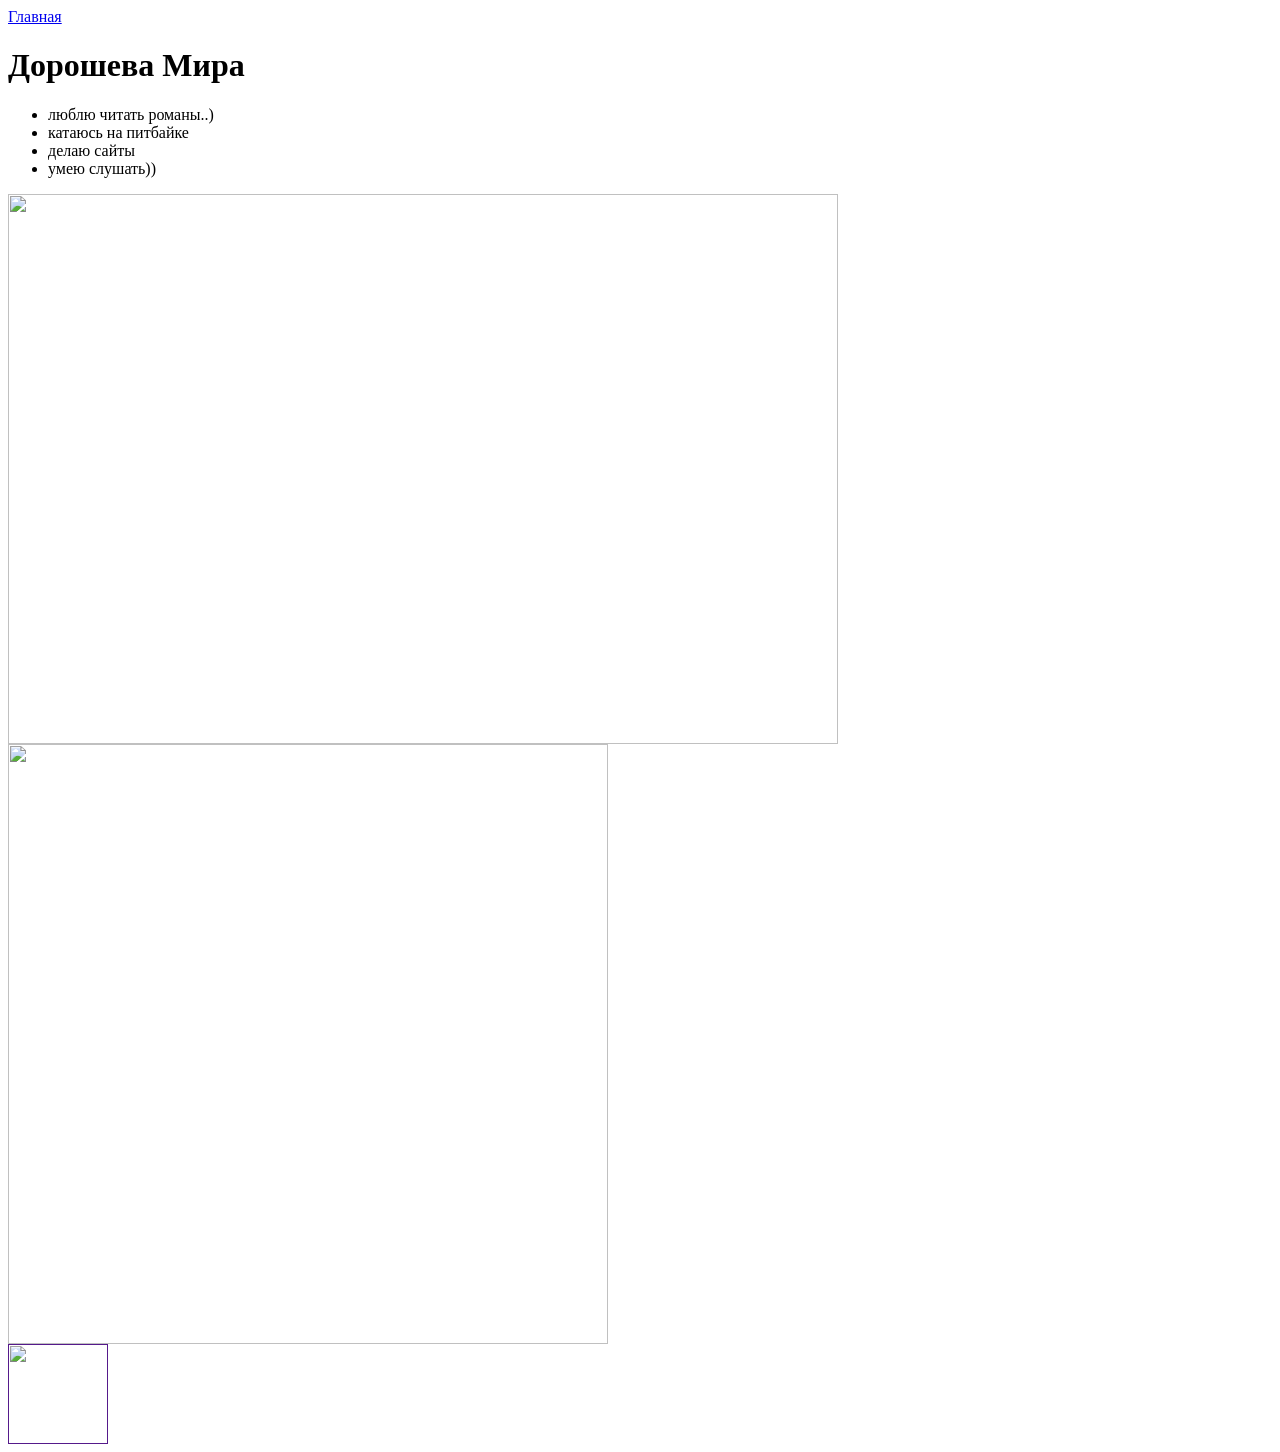
==== index.html @ 14e843bf "Create index.html" ====
<html>
  <head>
    <title>Обо мне</title>
    <link rel="stylesheet" href="style.css"/>
  </head>
  <body>
    <header>
      <a class="link-header" href="index.html">Главная</a>
    </header>
    <main>
      <h1>Дорошева Мира</h1>
      <ul>
        <li class="rrr">люблю читать романы..)</li>
        <li class="ppp">катаюсь на питбайке</li>
        <li class="sss">делаю сайты</li>
        <li class="ccc">умею слушать))</li>
      </ul>
      <img src="https://static-algoritmika-org.ngcdn.ru/uploads/student/70493100/6a0334a30d3e8.webp" width="830px" height="550px"/>
      <img src="https://static-algoritmika-org.ngcdn.ru/uploads/student/70493100/6a0c69569fba0.jpg" width="600px" height="600px"/>
    </main>
    <footer>
      <a class="social" href=""><img src="https://learn.algoritmika.org/uploads/2021/04/Group%201_0_1618254571.png" width="100px" height="100px"/></a>
    </footer>
  </body>
</html>
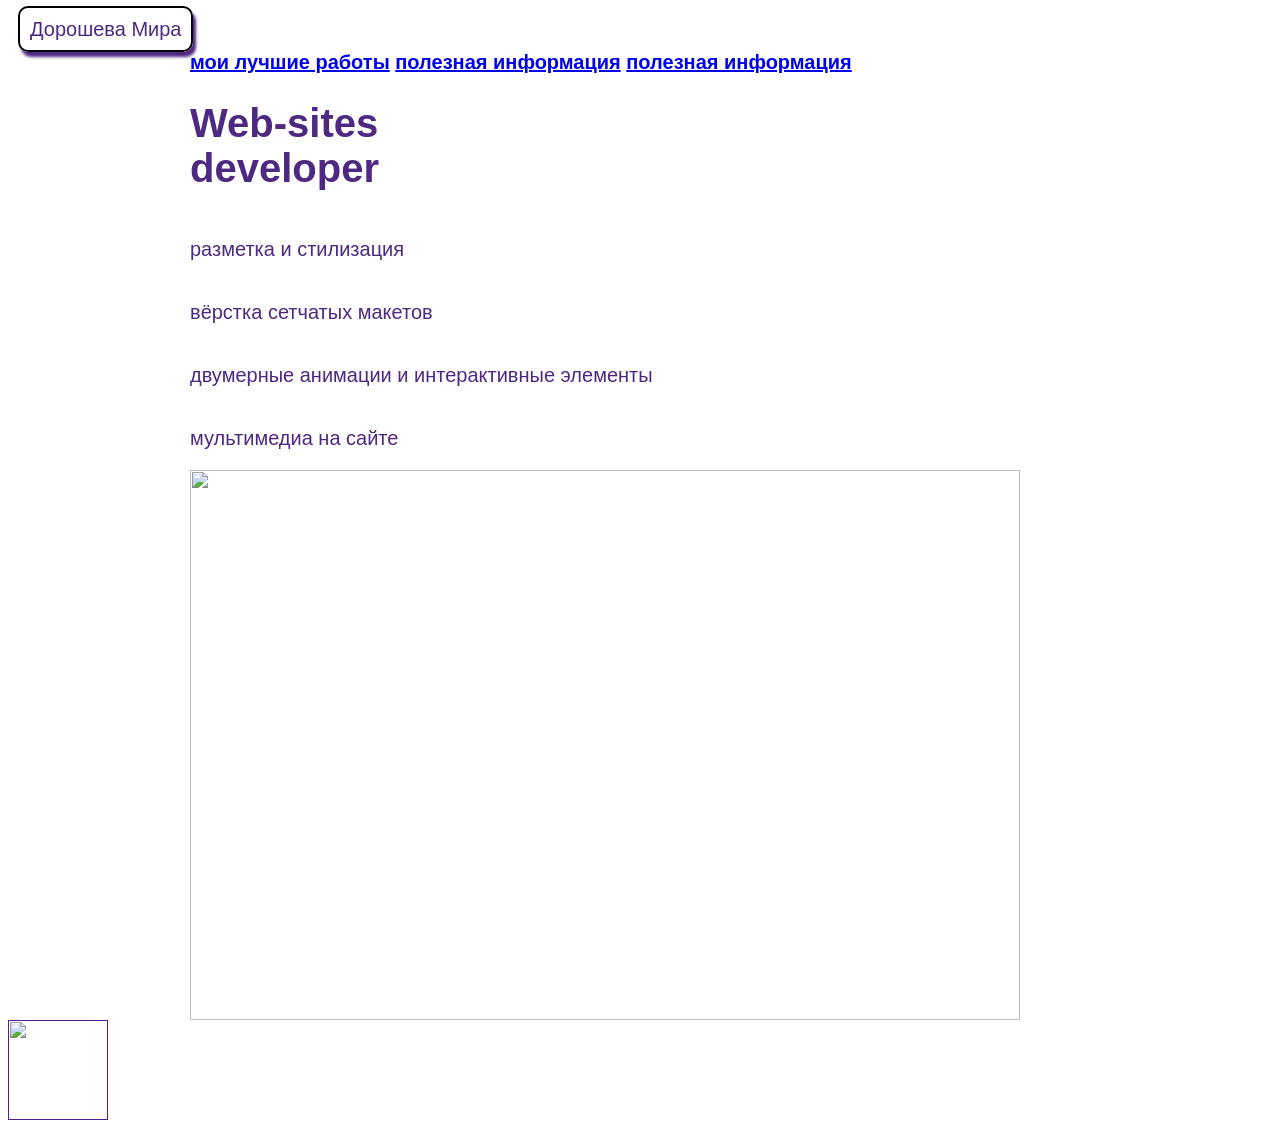
==== commit a5200da8: "Update index.html" ====
--- a/index.html
+++ b/index.html
@@ -1,22 +1,24 @@
 <html>
   <head>
-    <title>Обо мне</title>
+    <title>Дорошева Мира</title>
     <link rel="stylesheet" href="style.css"/>
   </head>
   <body>
     <header>
-      <a class="link-header" href="index.html">Главная</a>
+      <a class="link-header" href="index.html">Дорошева Мира</a>
     </header>
     <main>
-      <h1>Дорошева Мира</h1>
-      <ul>
-        <li class="rrr">люблю читать романы..)</li>
-        <li class="ppp">катаюсь на питбайке</li>
-        <li class="sss">делаю сайты</li>
-        <li class="ccc">умею слушать))</li>
-      </ul>
-      <img src="https://static-algoritmika-org.ngcdn.ru/uploads/student/70493100/6a0334a30d3e8.webp" width="830px" height="550px"/>
-      <img src="https://static-algoritmika-org.ngcdn.ru/uploads/student/70493100/6a0c69569fba0.jpg" width="600px" height="600px"/>
+      <nav>
+        <a class="link-nav" href="mysites.html"><b>мои лучшие работы</b></a>
+        <a class="link-nav" href="info.html"><b>полезная информация</b></a>
+        <a class="link-nav" href="aboutme.html"><b>полезная информация</b></a>
+      </nav>
+      <h1>Web-sites<br/> developer</h1>
+      <p>разметка и стилизация</p>
+      <p>вёрстка сетчатых макетов</p>
+      <p>двумерные анимации и интерактивные элементы</p>
+      <p>мультимедиа на сайте</p>
+      <img src="https://static-algoritmika-org.ngcdn.ru/uploads/student/70493100/6a033ef4f2d92.webp" width="830px" height="550px"/>
     </main>
     <footer>
       <a class="social" href=""><img src="https://learn.algoritmika.org/uploads/2021/04/Group%201_0_1618254571.png" width="100px" height="100px"/></a>
--- a/style.css
+++ b/style.css
@@ -0,0 +1,70 @@
+body {
+    font-family: sans-serif;
+}
+
+header a{
+    border: 2px solid black;
+    color: #4E2982;
+    text-decoration: none;
+    padding: 10px;
+    font-size: 20px;
+    background-color: white;
+    border-radius: 10px;
+    box-shadow: 3px 5px 3px 0 #4E2982;
+}
+
+header{
+    padding: 10px;
+}
+
+main{
+    color: #4E2982;
+    font-size: 20px;
+    display: flex;
+    justify-content: center;
+    flex-direction: column;
+    width: 900px;
+    margin: 0px auto 0px auto;
+}
+
+header a:hover{
+    color: rgb(255, 255, 255);
+    background-color: rgb(129, 129, 129);
+    box-shadow: 3px 5px 3px 0 black;
+    transition: all 3s;
+}
+
+main a :hover{
+    color: black;
+    transition: all 3s;
+}
+
+.rrr:hover{
+    color: black;
+    background-color: rgb(195, 185, 255);
+}
+
+h1:hover{
+    color: black;
+    background-color: rgb(195, 185, 255);
+}
+
+p:hover{
+    color: black;
+    background-color: rgb(195, 185, 255);
+}
+
+.ppp:hover{
+    color: black;
+    background-color: rgb(195, 185, 255);
+}
+
+.sss:hover{
+    color: black;
+    background-color: rgb(195, 185, 255);
+}
+
+.ccc:hover{
+    color: black;
+    background-color: rgb(195, 185, 255);
+}.
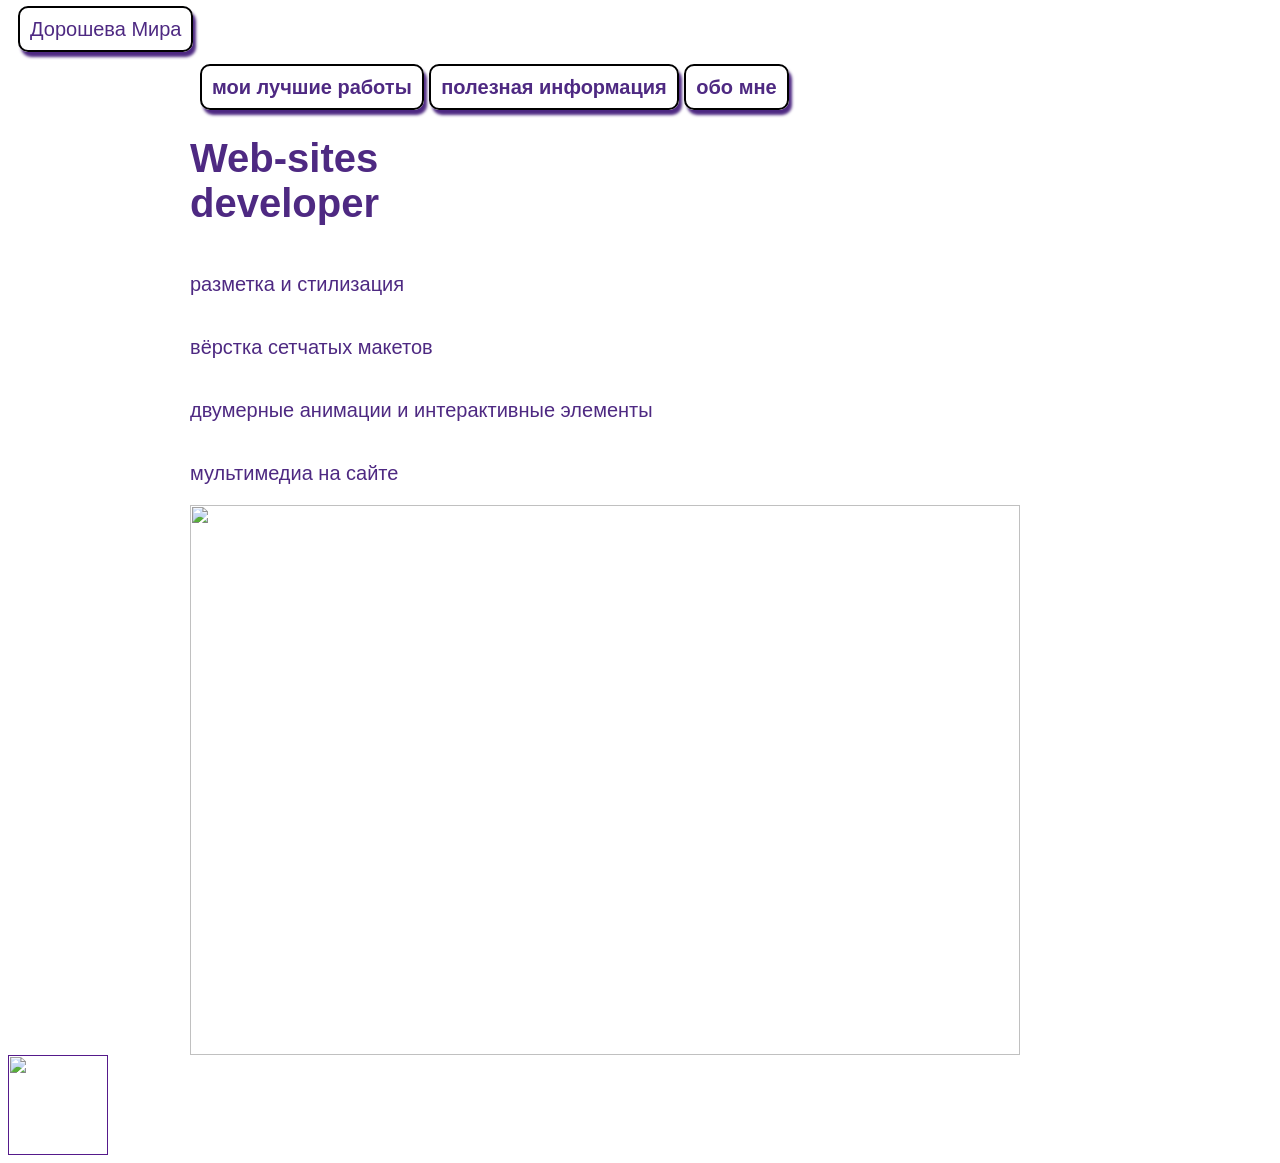
==== commit 04581c7e: "Update index.html" ====
--- a/index.html
+++ b/index.html
@@ -11,7 +11,7 @@
       <nav>
         <a class="link-nav" href="mysites.html"><b>мои лучшие работы</b></a>
         <a class="link-nav" href="info.html"><b>полезная информация</b></a>
-        <a class="link-nav" href="aboutme.html"><b>полезная информация</b></a>
+        <a class="link-nav" href="aboutme.html"><b>обо мне</b></a>
       </nav>
       <h1>Web-sites<br/> developer</h1>
       <p>разметка и стилизация</p>
--- a/style.css
+++ b/style.css
@@ -17,6 +17,22 @@
     padding: 10px;
 }
 
+
+.link-nav{
+    border: 2px solid black;
+    color: #4E2982;
+    text-decoration: none;
+    padding: 10px;
+    font-size: 20px;
+    background-color: white;
+    border-radius: 10px;
+    box-shadow: 3px 5px 3px 0 #4E2982;
+}
+
+nav{
+    padding: 25px 0px 10px 10px;
+}
+
 main{
     color: #4E2982;
     font-size: 20px;
@@ -27,19 +43,25 @@
     margin: 0px auto 0px auto;
 }
 
-header a:hover{
+.link-nav:hover{
+    color: black;
+}
+
+.link-header:hover{
     color: rgb(255, 255, 255);
     background-color: rgb(129, 129, 129);
     box-shadow: 3px 5px 3px 0 black;
     transition: all 3s;
 }
 
-main a :hover{
-    color: black;
+.link-nav:hover:hover{
+    color: rgb(255, 255, 255);
+    background-color: rgb(129, 129, 129);
+    box-shadow: 3px 5px 3px 0 black;
     transition: all 3s;
 }
 
-.rrr:hover{
+h2:hover{
     color: black;
     background-color: rgb(195, 185, 255);
 }
@@ -53,18 +75,3 @@
     color: black;
     background-color: rgb(195, 185, 255);
 }
-
-.ppp:hover{
-    color: black;
-    background-color: rgb(195, 185, 255);
-}
-
-.sss:hover{
-    color: black;
-    background-color: rgb(195, 185, 255);
-}
-
-.ccc:hover{
-    color: black;
-    background-color: rgb(195, 185, 255);
-}.
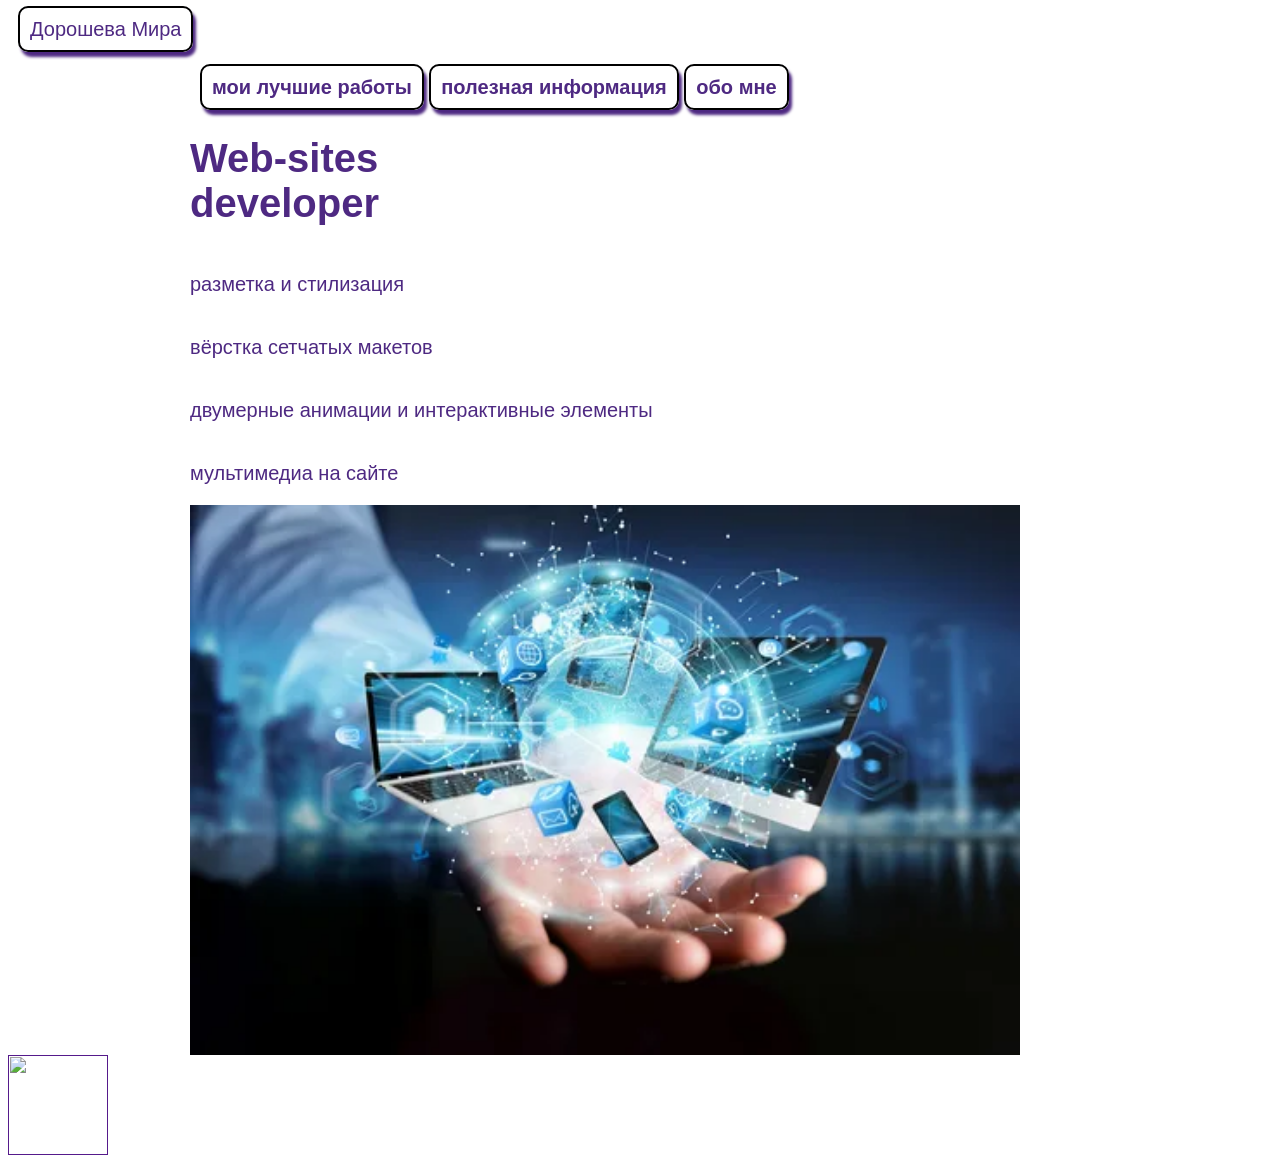
==== commit afd83d40: "Update index.html" ====
--- a/index.html
+++ b/index.html
@@ -18,7 +18,7 @@
       <p>вёрстка сетчатых макетов</p>
       <p>двумерные анимации и интерактивные элементы</p>
       <p>мультимедиа на сайте</p>
-      <img src="https://static-algoritmika-org.ngcdn.ru/uploads/student/70493100/6a033ef4f2d92.webp" width="830px" height="550px"/>
+      <img src="i (11).webp" width="830px" height="550px"/>
     </main>
     <footer>
       <a class="social" href=""><img src="https://learn.algoritmika.org/uploads/2021/04/Group%201_0_1618254571.png" width="100px" height="100px"/></a>
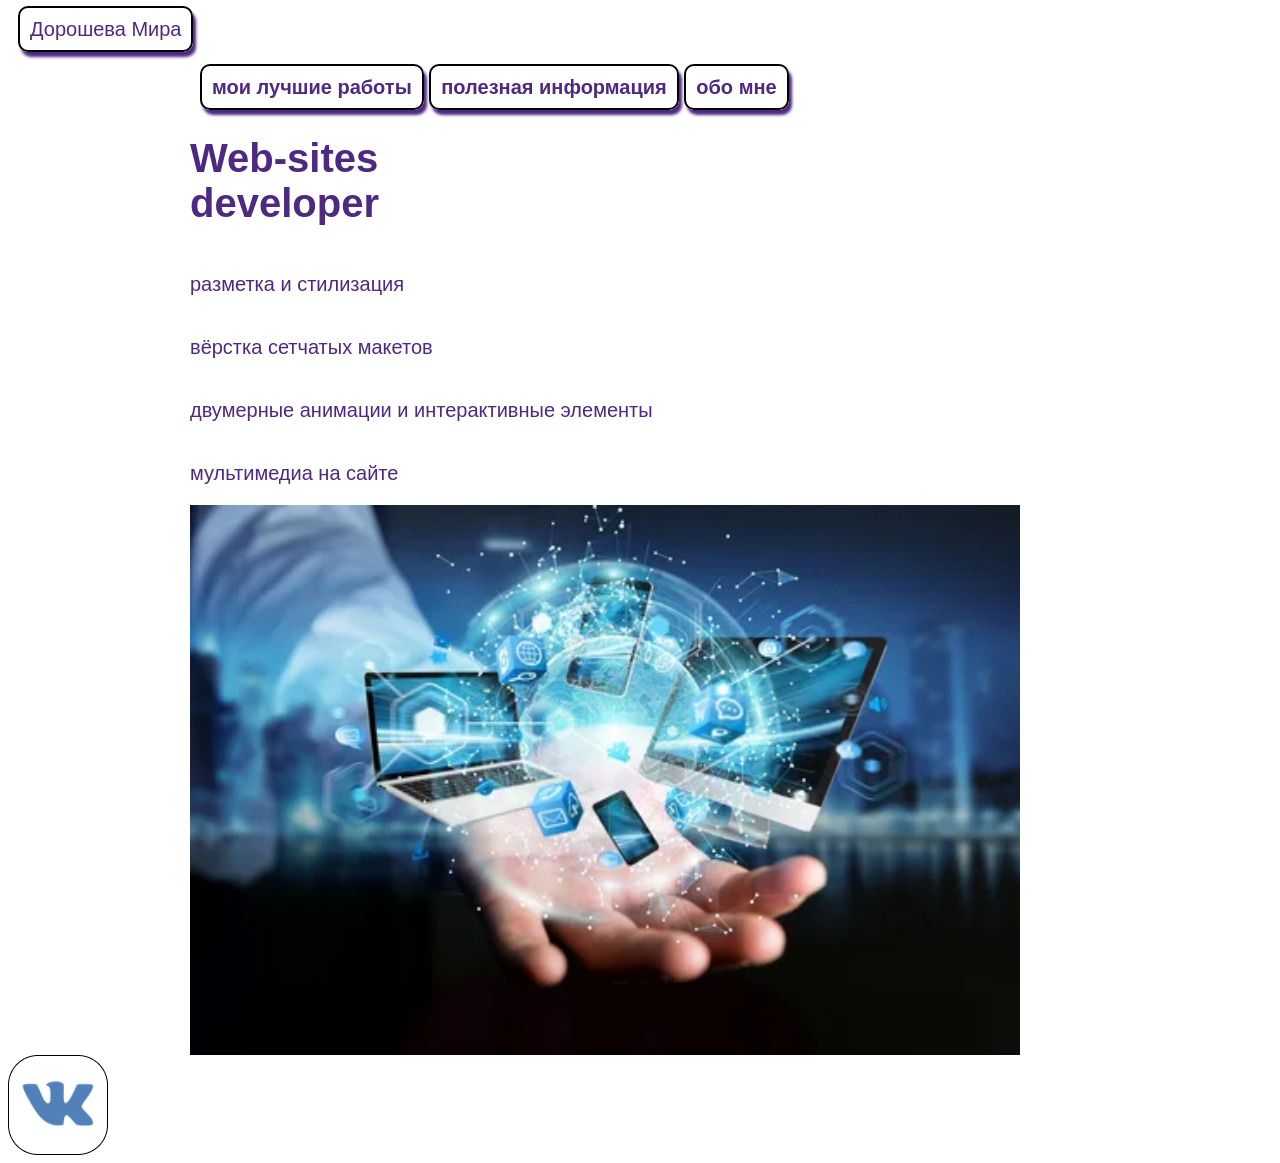
==== commit c67f274b: "Update index.html" ====
--- a/index.html
+++ b/index.html
@@ -21,7 +21,7 @@
       <img src="i (11).webp" width="830px" height="550px"/>
     </main>
     <footer>
-      <a class="social" href=""><img src="https://learn.algoritmika.org/uploads/2021/04/Group%201_0_1618254571.png" width="100px" height="100px"/></a>
+      <a class="social" href=""><img src="Group 1_0_1618254571.webp" width="100px" height="100px"/></a>
     </footer>
   </body>
 </html>
